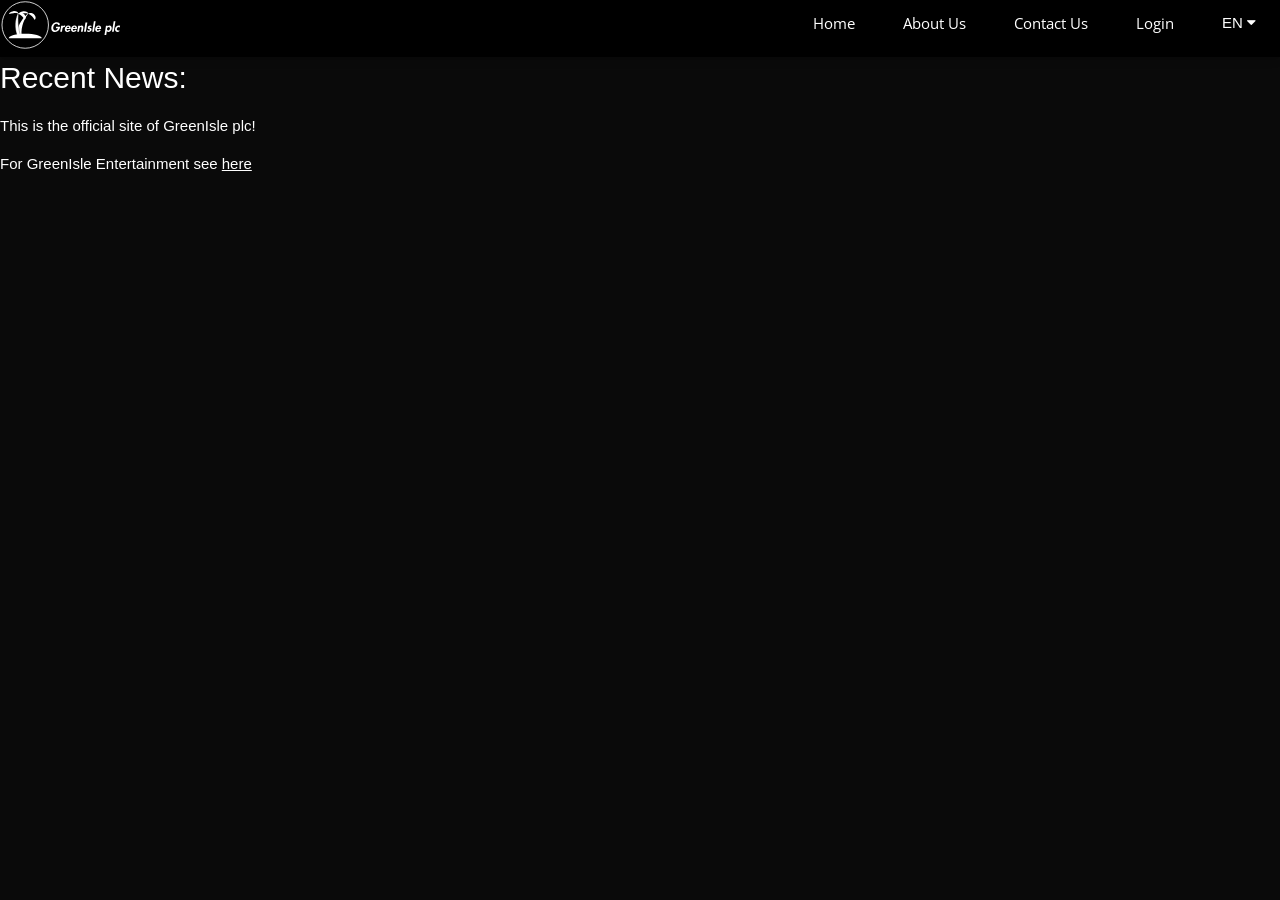
==== index.html @ fc121d37 "Update" ====
<!doctype html>
<html lang="en">
<head>
<meta charset="utf-8">
<meta name="viewport" content="width=device-width, initial-scale=1.0">
<meta name="author" content="Conal Walker">
<meta name="description" content="The Official Site of GreenIsle plc">
<meta name="keywords" content="GreenIsle, Conal Walker, Music, Entertainment, GreenIsle Entertainment">
<title>greenisle plc</title>
<link rel="stylesheet" href="gi.css">
<link rel="stylesheet" href="https://fonts.googleapis.com/css?family=Lato">
<link rel="stylesheet" href="https://cdnjs.cloudflare.com/ajax/libs/font-awesome/4.7.0/css/font-awesome.min.css">
<link rel="preconnect" href="https://fonts.gstatic.com">
<link href="https://fonts.googleapis.com/css2?family=Open+Sans:wght@600;700;800&family=PT+Sans:wght@700&display=swap" rel="stylesheet">
</head>
GreenIsle plc
<body style="background-color: #0A0A0A">
	<div class="gi-top">
  <div class="gi-bar gi-black gi-card">
	  <a href="https://greenisle.org/"><svg version="1.1" id="Layer_1" xmlns="http://www.w3.org/2000/svg" xmlns:xlink="http://www.w3.org/1999/xlink" x="0px" y="0px"
	 viewBox="0 0 455 185" style="width: auto;height: 50;enable-background:new 0 0 455 185;" xml:space="preserve">
<g>
	<rect width="455" height="185"/>
	<path style="fill:#FFFFFF;" d="M127.66,73.46c-2.07-4.64-5.15-9.12-9.19-13.12c-4.33-4.24-9.37-7.68-14.89-10.18
		c2.68-2.15,7.47-2.94,12.25-1.87c4.79,1.01,9.57,3.88,12.53,7.81C134.29,64.18,131.74,71.79,127.66,73.46z"/>
	<path style="fill:#FFFFFF;" d="M81.1,141.06c-2.1-1.18-4.3-2.37-6.59-3.55c-0.05-0.02,0.06,0.04,0,0c-2.32-1.33-4.74-2.67-7.26-4
		c-0.47-0.37-0.8-0.89-0.93-1.47c-2.73-14.23-0.59-28.98,6.5-43.84c6.1-12.6,15.78-25.28,29.12-37.78c1.28-1.19,3.18-0.69,2.24,0.6
		C93.95,65.11,86.91,79.59,83,93.98c-4.22,15.69-4.74,31.3-1.57,46.21C81.56,140.79,81.41,141.17,81.1,141.06z"/>
	<path style="fill:#FFFFFF;" d="M70.6,52.79c5.28-1.87,10.79-3.02,16.37-3.42c5.69-0.41,11.42-0.05,17.02,1.06
		c1.01-4.02-7.02-9.4-17.66-8.6C75.69,42.64,69,48.98,70.6,52.79z"/>
	<path style="fill:#FFFFFF;stroke:#000000;stroke-miterlimit:10;" d="M76.05,135.96c-1.79-0.22-3.57-0.44-5.33-0.66
		c-0.04,0,0.05,0.02,0,0l-5.4-1.14c-0.3-0.12-0.73-0.67-0.96-1.22c-5.76-14.52-8.35-29.51-7.67-44.63
		c0.64-12.85,3.66-25.8,9.19-38.62c0.53-1.22,2.86-1.8,2.73-0.66c-1.41,12.42-1.71,26.01-0.69,39.98
		c1.14,15.2,3.86,30.86,8.29,45.83C76.37,135.42,76.31,135.93,76.05,135.96z"/>
	<path style="fill:#FFFFFF;" d="M154.3,141.73h-122c0-9.27,27.31-16.78,61-16.78S154.3,132.46,154.3,141.73z"/>
	<path style="fill:#FFFFFF;" d="M33.82,52.13c5.28-1.87,10.79-3.02,16.37-3.42c5.69-0.41,11.42-0.05,17.02,1.06
		c1.01-4.02-7.02-9.4-17.66-8.6S32.21,48.32,33.82,52.13z"/>
	<path style="fill:#FFFFFF;" d="M90.87,72.81c-2.07-4.64-5.15-9.12-9.19-13.12C77.35,55.44,72.32,52,66.8,49.5
		c2.69-2.15,7.47-2.94,12.25-1.87c4.79,1.01,9.57,3.88,12.53,7.81C97.5,63.51,94.95,71.12,90.87,72.81z"/>
	<circle style="fill:none;stroke:#FFFFFF;stroke-width:3;stroke-miterlimit:10;" cx="93.3" cy="92.5" r="86"/>
	<g>
		<rect x="186.53" y="78.61" style="fill:none;" width="261.18" height="42.37"/>
		<path style="fill:#FFFFFF;" d="M222.6,99.17l-0.14,0.87c-1.56,9.8-7.96,18.49-18.72,18.49c-10.12,0-15.18-8.56-13.66-18.12
			c1.56-9.89,9.52-18.4,19.87-18.4c5.89,0,10.54,2.99,12.38,8.28l-6.49,3.22c-0.87-3.13-3.45-5.52-7.04-5.52
			c-6.53,0-10.81,6.67-11.73,12.42c-0.92,5.75,1.33,12.14,7.87,12.14c4.23,0,8.37-3.68,9.2-7.87h-7.36l0.87-5.52H222.6z"/>
		<path style="fill:#FFFFFF;" d="M232.49,97.37h0.09c1.61-1.98,3.68-3.08,6.07-3.08c0.92,0,1.84,0.23,2.58,0.55l-1.7,5.98
			c-0.69-0.55-1.56-0.83-2.53-0.83c-4.46,0-5.57,3.96-6.12,7.45l-1.61,10.17h-6.44l3.59-22.59h6.44L232.49,97.37z"/>
		<path style="fill:#FFFFFF;" d="M246.52,107.35c-0.41,2.85,0.14,6.07,3.5,6.07c2.12,0,3.68-1.29,4.83-3.08l5.8,0.97
			c-2.3,4.51-6.67,7.04-11.41,7.04c-6.99,0-10.44-4.97-9.38-11.82c1.1-6.85,5.57-12.24,12.88-12.24c7.41,0,9.84,5.47,8.79,12.28
			l-0.14,0.78H246.52z M255.95,103.35c0.05-2.3-1.06-4.55-3.54-4.55c-2.58,0-4.37,2.21-5.06,4.55H255.95z"/>
		<path style="fill:#FFFFFF;" d="M269.56,107.35c-0.41,2.85,0.14,6.07,3.5,6.07c2.12,0,3.68-1.29,4.83-3.08l5.8,0.97
			c-2.3,4.51-6.67,7.04-11.41,7.04c-6.99,0-10.44-4.97-9.38-11.82c1.1-6.85,5.57-12.24,12.88-12.24c7.41,0,9.85,5.47,8.79,12.28
			l-0.14,0.78H269.56z M278.99,103.35c0.05-2.3-1.06-4.55-3.54-4.55c-2.58,0-4.37,2.21-5.06,4.55H278.99z"/>
		<path style="fill:#FFFFFF;" d="M295.5,97.1h0.09c1.66-2.02,4-2.81,6.3-2.81c6.07,0,7.18,4.28,6.35,9.52l-2.21,13.8h-6.44
			l1.89-11.96c0.46-2.71,1.15-6.21-2.48-6.21c-3.82,0-4.55,4.28-5.01,6.99l-1.75,11.18h-6.44l3.59-22.59h6.44L295.5,97.1z"/>
		<path style="fill:#FFFFFF;" d="M317.58,117.61h-6.76l5.47-34.69h6.76L317.58,117.61z"/>
		<path style="fill:#FFFFFF;" d="M336.63,100.36c-0.78-0.87-1.84-1.56-3.13-1.56c-1.06,0-2.25,0.83-2.44,1.93
			c-0.28,1.66,2.02,2.12,4.14,3.13c2.21,1.01,4.23,2.58,3.63,6.49c-0.78,5.01-5.34,8-10.07,8c-3.04,0-5.75-1.38-7.36-3.77l3.59-3.82
			c1.01,1.38,2.48,2.62,4.37,2.62c1.43,0,2.71-0.97,2.94-2.44c0.32-1.98-1.89-2.44-3.96-3.4c-2.12-0.97-4.14-2.3-3.59-5.94
			c0.69-4.23,4.09-7.31,8.33-7.31c2.39,0,5.34,0.74,6.9,2.35L336.63,100.36z"/>
		<path style="fill:#FFFFFF;" d="M347.62,117.61h-6.44l6.17-39.01h6.44L347.62,117.61z"/>
		<path style="fill:#FFFFFF;" d="M358.98,107.35c-0.41,2.85,0.14,6.07,3.5,6.07c2.12,0,3.68-1.29,4.83-3.08l5.8,0.97
			c-2.3,4.51-6.67,7.04-11.41,7.04c-6.99,0-10.44-4.97-9.38-11.82c1.1-6.85,5.57-12.24,12.88-12.24c7.41,0,9.85,5.47,8.79,12.28
			l-0.14,0.78H358.98z M368.42,103.35c0.05-2.3-1.06-4.55-3.54-4.55c-2.58,0-4.37,2.21-5.06,4.55H368.42z"/>
		<path style="fill:#FFFFFF;" d="M398.22,97.1c1.75-1.75,4.28-2.81,6.67-2.81c6.4,0,9.39,5.98,8.42,11.92
			c-0.97,6.16-5.7,12.14-12.38,12.14c-2.3,0-4.55-1.01-5.57-2.85h-0.09l-2.21,14.17h-6.44l5.47-34.64h6.44L398.22,97.1z
			 M406.78,106.3c0.46-3.04-1.01-6.3-4.32-6.3c-3.31,0-5.89,3.27-6.35,6.3c-0.46,3.04,1.01,6.35,4.33,6.35
			S406.32,109.33,406.78,106.3z"/>
		<path style="fill:#FFFFFF;" d="M420.94,117.61h-6.44l6.17-39.01h6.44L420.94,117.61z"/>
		<path style="fill:#FFFFFF;" d="M443.35,101.93c-1.15-1.38-2.39-2.21-4.37-2.21c-3.63,0-6.26,3.4-6.81,6.72
			c-0.55,3.54,1.24,6.49,4.92,6.49c1.75,0,3.5-0.88,4.88-2.16l-1.01,6.21c-1.89,0.97-3.82,1.38-5.8,1.38
			c-6.67,0-10.54-5.47-9.48-11.96c1.06-6.72,6.81-12.1,13.62-12.1c1.79,0,3.63,0.46,5.01,1.43L443.35,101.93z"/>
	</g>
</g>
</svg> 
</a>
    <a class="gi-bar-item gi-button gi-padding-large gi-hide-medium gi-hide-large gi-right" href="javascript:void(0)" onclick="myFunction()" title="Toggle Navigation Menu"><i class="fa fa-bars"></i></a>
	<div class="gi-right">
    <a href="https://greenisle.org/" class="gi-bar-item gi-button gi-padding-large" style="font-family: 'Open Sans', sans-serif;">Home</a>
    <a href="about" class="gi-bar-item gi-button gi-padding-large gi-hide-small" style="font-family: 'Open Sans', sans-serif;">About Us</a>
    <a href="contact" class="gi-bar-item gi-button gi-padding-large gi-hide-small" style="font-family: 'Open Sans', sans-serif;">Contact Us</a>
    <a href="login" class="gi-bar-item gi-button gi-padding-large gi-hide-small" style="font-family: 'Open Sans', sans-serif;">Login</a>
    <div class="gi-dropdown-hover gi-hide-small">
      <button class="gi-padding-large gi-button" title="More">EN <i class="fa fa-caret-down"></i></button>     
      <div class="gi-dropdown-content gi-bar-block gi-card-4">
        <a href="/DE/home.html" class="gi-bar-item gi-button">DE</a>
        <a href="/NO/Home.html" class="gi-bar-item gi-button">NO</a>
        <a href="/ZH/Home.html" class="gi-bar-item gi-button">中文</a>
		<a href="/FR/Home.html" class="gi-bar-item gi-button">FR</a>
		<a href="/RU/Home.html" class="gi-bar-item gi-button">RU</a>
		<a href="/AR/Home.html" class="gi-bar-item gi-button">AR</a>
      </div>
    </div>
	 </div>
	</div>
</div>
<div id="navDemo" class="gi-bar-block gi-black gi-hide gi-hide-large gi-hide-medium gi-top" style="margin-top:46px">
	<a href="https://greenisle.org/"><svg version="1.1" id="Layer_2" xmlns="http://www.w3.org/2000/svg" xmlns:xlink="http://www.w3.org/1999/xlink" x="0px" y="0px"
	 viewBox="0 0 455 185" style="width: auto;height: 50;enable-background:new 0 0 455 185;" xml:space="preserve">
<g>
	<rect width="455" height="185"/>
	<path style="fill:#FFFFFF;" d="M127.66,73.46c-2.07-4.64-5.15-9.12-9.19-13.12c-4.33-4.24-9.37-7.68-14.89-10.18
		c2.68-2.15,7.47-2.94,12.25-1.87c4.79,1.01,9.57,3.88,12.53,7.81C134.29,64.18,131.74,71.79,127.66,73.46z"/>
	<path style="fill:#FFFFFF;" d="M81.1,141.06c-2.1-1.18-4.3-2.37-6.59-3.55c-0.05-0.02,0.06,0.04,0,0c-2.32-1.33-4.74-2.67-7.26-4
		c-0.47-0.37-0.8-0.89-0.93-1.47c-2.73-14.23-0.59-28.98,6.5-43.84c6.1-12.6,15.78-25.28,29.12-37.78c1.28-1.19,3.18-0.69,2.24,0.6
		C93.95,65.11,86.91,79.59,83,93.98c-4.22,15.69-4.74,31.3-1.57,46.21C81.56,140.79,81.41,141.17,81.1,141.06z"/>
	<path style="fill:#FFFFFF;" d="M70.6,52.79c5.28-1.87,10.79-3.02,16.37-3.42c5.69-0.41,11.42-0.05,17.02,1.06
		c1.01-4.02-7.02-9.4-17.66-8.6C75.69,42.64,69,48.98,70.6,52.79z"/>
	<path style="fill:#FFFFFF;stroke:#000000;stroke-miterlimit:10;" d="M76.05,135.96c-1.79-0.22-3.57-0.44-5.33-0.66
		c-0.04,0,0.05,0.02,0,0l-5.4-1.14c-0.3-0.12-0.73-0.67-0.96-1.22c-5.76-14.52-8.35-29.51-7.67-44.63
		c0.64-12.85,3.66-25.8,9.19-38.62c0.53-1.22,2.86-1.8,2.73-0.66c-1.41,12.42-1.71,26.01-0.69,39.98
		c1.14,15.2,3.86,30.86,8.29,45.83C76.37,135.42,76.31,135.93,76.05,135.96z"/>
	<path style="fill:#FFFFFF;" d="M154.3,141.73h-122c0-9.27,27.31-16.78,61-16.78S154.3,132.46,154.3,141.73z"/>
	<path style="fill:#FFFFFF;" d="M33.82,52.13c5.28-1.87,10.79-3.02,16.37-3.42c5.69-0.41,11.42-0.05,17.02,1.06
		c1.01-4.02-7.02-9.4-17.66-8.6S32.21,48.32,33.82,52.13z"/>
	<path style="fill:#FFFFFF;" d="M90.87,72.81c-2.07-4.64-5.15-9.12-9.19-13.12C77.35,55.44,72.32,52,66.8,49.5
		c2.69-2.15,7.47-2.94,12.25-1.87c4.79,1.01,9.57,3.88,12.53,7.81C97.5,63.51,94.95,71.12,90.87,72.81z"/>
	<circle style="fill:none;stroke:#FFFFFF;stroke-width:3;stroke-miterlimit:10;" cx="93.3" cy="92.5" r="86"/>
	<g>
		<rect x="186.53" y="78.61" style="fill:none;" width="261.18" height="42.37"/>
		<path style="fill:#FFFFFF;" d="M222.6,99.17l-0.14,0.87c-1.56,9.8-7.96,18.49-18.72,18.49c-10.12,0-15.18-8.56-13.66-18.12
			c1.56-9.89,9.52-18.4,19.87-18.4c5.89,0,10.54,2.99,12.38,8.28l-6.49,3.22c-0.87-3.13-3.45-5.52-7.04-5.52
			c-6.53,0-10.81,6.67-11.73,12.42c-0.92,5.75,1.33,12.14,7.87,12.14c4.23,0,8.37-3.68,9.2-7.87h-7.36l0.87-5.52H222.6z"/>
		<path style="fill:#FFFFFF;" d="M232.49,97.37h0.09c1.61-1.98,3.68-3.08,6.07-3.08c0.92,0,1.84,0.23,2.58,0.55l-1.7,5.98
			c-0.69-0.55-1.56-0.83-2.53-0.83c-4.46,0-5.57,3.96-6.12,7.45l-1.61,10.17h-6.44l3.59-22.59h6.44L232.49,97.37z"/>
		<path style="fill:#FFFFFF;" d="M246.52,107.35c-0.41,2.85,0.14,6.07,3.5,6.07c2.12,0,3.68-1.29,4.83-3.08l5.8,0.97
			c-2.3,4.51-6.67,7.04-11.41,7.04c-6.99,0-10.44-4.97-9.38-11.82c1.1-6.85,5.57-12.24,12.88-12.24c7.41,0,9.84,5.47,8.79,12.28
			l-0.14,0.78H246.52z M255.95,103.35c0.05-2.3-1.06-4.55-3.54-4.55c-2.58,0-4.37,2.21-5.06,4.55H255.95z"/>
		<path style="fill:#FFFFFF;" d="M269.56,107.35c-0.41,2.85,0.14,6.07,3.5,6.07c2.12,0,3.68-1.29,4.83-3.08l5.8,0.97
			c-2.3,4.51-6.67,7.04-11.41,7.04c-6.99,0-10.44-4.97-9.38-11.82c1.1-6.85,5.57-12.24,12.88-12.24c7.41,0,9.85,5.47,8.79,12.28
			l-0.14,0.78H269.56z M278.99,103.35c0.05-2.3-1.06-4.55-3.54-4.55c-2.58,0-4.37,2.21-5.06,4.55H278.99z"/>
		<path style="fill:#FFFFFF;" d="M295.5,97.1h0.09c1.66-2.02,4-2.81,6.3-2.81c6.07,0,7.18,4.28,6.35,9.52l-2.21,13.8h-6.44
			l1.89-11.96c0.46-2.71,1.15-6.21-2.48-6.21c-3.82,0-4.55,4.28-5.01,6.99l-1.75,11.18h-6.44l3.59-22.59h6.44L295.5,97.1z"/>
		<path style="fill:#FFFFFF;" d="M317.58,117.61h-6.76l5.47-34.69h6.76L317.58,117.61z"/>
		<path style="fill:#FFFFFF;" d="M336.63,100.36c-0.78-0.87-1.84-1.56-3.13-1.56c-1.06,0-2.25,0.83-2.44,1.93
			c-0.28,1.66,2.02,2.12,4.14,3.13c2.21,1.01,4.23,2.58,3.63,6.49c-0.78,5.01-5.34,8-10.07,8c-3.04,0-5.75-1.38-7.36-3.77l3.59-3.82
			c1.01,1.38,2.48,2.62,4.37,2.62c1.43,0,2.71-0.97,2.94-2.44c0.32-1.98-1.89-2.44-3.96-3.4c-2.12-0.97-4.14-2.3-3.59-5.94
			c0.69-4.23,4.09-7.31,8.33-7.31c2.39,0,5.34,0.74,6.9,2.35L336.63,100.36z"/>
		<path style="fill:#FFFFFF;" d="M347.62,117.61h-6.44l6.17-39.01h6.44L347.62,117.61z"/>
		<path style="fill:#FFFFFF;" d="M358.98,107.35c-0.41,2.85,0.14,6.07,3.5,6.07c2.12,0,3.68-1.29,4.83-3.08l5.8,0.97
			c-2.3,4.51-6.67,7.04-11.41,7.04c-6.99,0-10.44-4.97-9.38-11.82c1.1-6.85,5.57-12.24,12.88-12.24c7.41,0,9.85,5.47,8.79,12.28
			l-0.14,0.78H358.98z M368.42,103.35c0.05-2.3-1.06-4.55-3.54-4.55c-2.58,0-4.37,2.21-5.06,4.55H368.42z"/>
		<path style="fill:#FFFFFF;" d="M398.22,97.1c1.75-1.75,4.28-2.81,6.67-2.81c6.4,0,9.39,5.98,8.42,11.92
			c-0.97,6.16-5.7,12.14-12.38,12.14c-2.3,0-4.55-1.01-5.57-2.85h-0.09l-2.21,14.17h-6.44l5.47-34.64h6.44L398.22,97.1z
			 M406.78,106.3c0.46-3.04-1.01-6.3-4.32-6.3c-3.31,0-5.89,3.27-6.35,6.3c-0.46,3.04,1.01,6.35,4.33,6.35
			S406.32,109.33,406.78,106.3z"/>
		<path style="fill:#FFFFFF;" d="M420.94,117.61h-6.44l6.17-39.01h6.44L420.94,117.61z"/>
		<path style="fill:#FFFFFF;" d="M443.35,101.93c-1.15-1.38-2.39-2.21-4.37-2.21c-3.63,0-6.26,3.4-6.81,6.72
			c-0.55,3.54,1.24,6.49,4.92,6.49c1.75,0,3.5-0.88,4.88-2.16l-1.01,6.21c-1.89,0.97-3.82,1.38-5.8,1.38
			c-6.67,0-10.54-5.47-9.48-11.96c1.06-6.72,6.81-12.1,13.62-12.1c1.79,0,3.63,0.46,5.01,1.43L443.35,101.93z"/>
	</g>
</g>
</svg> 
</a>
  <a href="about" class="gi-bar-item gi-button gi-padding-large" onclick="myFunction()" style="font-family: 'Open Sans', sans-serif;">About Us</a>
  <a href="contact" class="gi-bar-item gi-button gi-padding-large" onclick="myFunction()" style="font-family: 'Open Sans', sans-serif;">Contact Us</a>
  <a href="login" class="gi-bar-item gi-button gi-padding-large" onclick="myFunction()" style="font-family: 'Open Sans', sans-serif;">Login</a>
</div>
	<br>
	<br>
	<h2 style="color: white">Recent News:</h2>
<p style="color: white">This is the official site of GreenIsle plc!</p>
    <p style="color: white">For GreenIsle Entertainment see <a href="https://greenisleentertainment.com/">here</a></p>
</body>
</html>
---- gi.css ----
html{box-sizing:border-box}*,*:before,*:after{box-sizing:inherit}
html{-ms-text-size-adjust:100%;-webkit-text-size-adjust:100%}body{margin:0}
article,aside,details,figcaption,figure,footer,header,main,menu,nav,section{display:block}summary{display:list-item}
audio,canvas,progress,video{display:inline-block}progress{vertical-align:baseline}
audio:not([controls]){display:none;height:0}[hidden],template{display:none}
a{background-color:transparent}a:active,a:hover{outline-width:0}
abbr[title]{border-bottom:none;text-decoration:underline;text-decoration:underline dotted}
b,strong{font-weight:bolder}dfn{font-style:italic}mark{background:#ff0;color:#000}
small{font-size:80%}sub,sup{font-size:75%;line-height:0;position:relative;vertical-align:baseline}
sub{bottom:-0.25em}sup{top:-0.5em}figure{margin:1em 40px}img{border-style:none}
code,kbd,pre,samp{font-family:monospace,monospace;font-size:1em}hr{box-sizing:content-box;height:0;overflow:visible}
button,input,select,textarea,optgroup{font:inherit;margin:0}optgroup{font-weight:bold}
button,input{overflow:visible}button,select{text-transform:none}
button,[type=button],[type=reset],[type=submit]{-webkit-appearance:button}
button::-moz-focus-inner,[type=button]::-moz-focus-inner,[type=reset]::-moz-focus-inner,[type=submit]::-moz-focus-inner{border-style:none;padding:0}
button:-moz-focusring,[type=button]:-moz-focusring,[type=reset]:-moz-focusring,[type=submit]:-moz-focusring{outline:1px dotted ButtonText}
fieldset{border:1px solid #c0c0c0;margin:0 2px;padding:.35em .625em .75em}
legend{color:inherit;display:table;max-width:100%;padding:0;white-space:normal}textarea{overflow:auto}
[type=checkbox],[type=radio]{padding:0}
[type=number]::-webkit-inner-spin-button,[type=number]::-webkit-outer-spin-button{height:auto}
[type=search]{-webkit-appearance:textfield;outline-offset:-2px}
[type=search]::-webkit-search-decoration{-webkit-appearance:none}
::-webkit-file-upload-button{-webkit-appearance:button;font:inherit}
html,body{font-family:Verdana,sans-serif;font-size:15px;line-height:1.5}html{overflow-x:hidden}
h1{font-size:36px}h2{font-size:30px}h3{font-size:24px}h4{font-size:20px}h5{font-size:18px}h6{font-size:16px}
.gi-serif{font-family:serif}.gi-sans-serif{font-family:sans-serif}.gi-cursive{font-family:cursive}.gi-monospace{font-family:monospace}
h1,h2,h3,h4,h5,h6{font-family:"Segoe UI",Arial,sans-serif;font-weight:400;margin:10px 0}.gi-wide{letter-spacing:4px}
hr{border:0;border-top:1px solid #eee;margin:20px 0}
.gi-image{max-width:100%;height:auto}img{vertical-align:middle}a{color:inherit}
.gi-table,.gi-table-all{border-collapse:collapse;border-spacing:0;width:100%;display:table}.gi-table-all{border:1px solid #ccc}
.gi-bordered tr,.gi-table-all tr{border-bottom:1px solid #ddd}.gi-striped tbody tr:nth-child(even){background-color:#f1f1f1}
.gi-table-all tr:nth-child(odd){background-color:#fff}.gi-table-all tr:nth-child(even){background-color:#f1f1f1}
.gi-hoverable tbody tr:hover,.gi-ul.gi-hoverable li:hover{background-color:#ccc}.gi-centered tr th,.gi-centered tr td{text-align:center}
.gi-table td,.gi-table th,.gi-table-all td,.gi-table-all th{padding:8px 8px;display:table-cell;text-align:left;vertical-align:top}
.gi-table th:first-child,.gi-table td:first-child,.gi-table-all th:first-child,.gi-table-all td:first-child{padding-left:16px}
.gi-btn,.gi-button{border:none;display:inline-block;padding:8px 16px;vertical-align:middle;overflow:hidden;text-decoration:none;color:inherit;background-color:inherit;text-align:center;cursor:pointer;white-space:nowrap}
.gi-btn:hover{box-shadow:0 8px 16px 0 rgba(0,0,0,0.2),0 6px 20px 0 rgba(0,0,0,0.19)}
.gi-btn,.gi-button{-webkit-touch-callout:none;-webkit-user-select:none;-khtml-user-select:none;-moz-user-select:none;-ms-user-select:none;user-select:none}   
.gi-disabled,.gi-btn:disabled,.gi-button:disabled{cursor:not-allowed;opacity:0.3}.gi-disabled *,:disabled *{
    pointer-events: none;
    padding-right: 5px;
    padding-bottom: 5px;
    padding-left: 5px;
    padding-top: 5px;
}
.gi-btn.gi-disabled:hover,.gi-btn:disabled:hover{box-shadow:none}
.gi-badge,.gi-tag{background-color:#000;color:#fff;display:inline-block;padding-left:8px;padding-right:8px;text-align:center}.gi-badge{border-radius:50%}
.gi-ul{list-style-type:none;padding:0;margin:0}.gi-ul li{padding:8px 16px;border-bottom:1px solid #ddd}.gi-ul li:last-child{border-bottom:none}
.gi-tooltip,.gi-display-container{position:relative}.gi-tooltip .gi-text{display:none}.gi-tooltip:hover .gi-text{display:inline-block}
.gi-ripple:active{opacity:0.5}.gi-ripple{transition:opacity 0s}
.gi-input{padding:8px;display:block;border:none;border-bottom:1px solid #ccc;width:100%}
.gi-select{padding:9px 0;width:100%;border:none;border-bottom:1px solid #ccc}
.gi-dropdown-click,.gi-dropdown-hover{position:relative;display:inline-block;cursor:pointer}
.gi-dropdown-hover:hover .gi-dropdown-content{display:block}
.gi-dropdown-hover:first-child,.gi-dropdown-click:hover{background-color:#ccc;color:#000}
.gi-dropdown-hover:hover > .gi-button:first-child,.gi-dropdown-click:hover > .gi-button:first-child{background-color:#ccc;color:#000}
.gi-dropdown-content{cursor:auto;color:#000;background-color:#fff;display:none;position:absolute;min-width:160px;margin:0;padding:0;z-index:1}
.gi-check,.gi-radio{width:24px;height:24px;position:relative;top:6px}
.gi-sidebar{height:100%;width:200px;background-color:#fff;position:fixed!important;z-index:1;overflow:auto}
.gi-bar-block .gi-dropdown-hover,.gi-bar-block .gi-dropdown-click{width:100%}
.gi-bar-block .gi-dropdown-hover .gi-dropdown-content,.gi-bar-block .gi-dropdown-click .gi-dropdown-content{min-width:100%}
.gi-bar-block .gi-dropdown-hover .gi-button,.gi-bar-block .gi-dropdown-click .gi-button{width:100%;text-align:left;padding:8px 16px}
.gi-main,#main{transition:margin-left .4s}
.gi-modal{z-index:3;display:none;padding-top:100px;position:fixed;left:0;top:0;width:100%;height:100%;overflow:auto;background-color:rgb(0,0,0);background-color:rgba(0,0,0,0.4)}
.gi-modal-content{margin:auto;background-color:#fff;position:relative;padding:0;outline:0;width:600px}
.gi-bar{width:100%;overflow:hidden}.gi-center .gi-bar{display:inline-block;width:auto}
.gi-bar .gi-bar-item{padding:8px 16px;float:left;width:auto;border:none;display:block;outline:0}
.gi-bar .gi-dropdown-hover,.gi-bar .gi-dropdown-click{position:static;float:left}
.gi-bar .gi-button{white-space:normal}
.gi-bar-block .gi-bar-item{width:100%;display:block;padding:8px 16px;text-align:left;border:none;white-space:normal;float:none;outline:0}
.gi-bar-block.gi-center .gi-bar-item{text-align:center}.gi-block{display:block;width:100%}
.gi-responsive{display:block;overflow-x:auto}
.gi-container:after,.gi-container:before,.gi-panel:after,.gi-panel:before,.gi-row:after,.gi-row:before,.gi-row-padding:after,.gi-row-padding:before,
.gi-cell-row:before,.gi-cell-row:after,.gi-clear:after,.gi-clear:before,.gi-bar:before,.gi-bar:after{content:"";display:table;clear:both}
.gi-col,.gi-half,.gi-third,.gi-twothird,.gi-threequarter,.gi-quarter{float:left;width:100%}
.gi-col.s1{width:8.33333%}.gi-col.s2{width:16.66666%}.gi-col.s3{width:24.99999%}.gi-col.s4{width:33.33333%}
.gi-col.s5{width:41.66666%}.gi-col.s6{width:49.99999%}.gi-col.s7{width:58.33333%}.gi-col.s8{width:66.66666%}
.gi-col.s9{width:74.99999%}.gi-col.s10{width:83.33333%}.gi-col.s11{width:91.66666%}.gi-col.s12{width:99.99999%}
@media (min-width:601px){.gi-col.m1{width:8.33333%}.gi-col.m2{width:16.66666%}.gi-col.m3,.gi-quarter{width:24.99999%}.gi-col.m4,.gi-third{width:33.33333%}
.gi-col.m5{width:41.66666%}.gi-col.m6,.gi-half{width:49.99999%}.gi-col.m7{width:58.33333%}.gi-col.m8,.gi-twothird{width:66.66666%}
.gi-col.m9,.gi-threequarter{width:74.99999%}.gi-col.m10{width:83.33333%}.gi-col.m11{width:91.66666%}.gi-col.m12{width:99.99999%}}
@media (min-width:993px){.gi-col.l1{width:8.33333%}.gi-col.l2{width:16.66666%}.gi-col.l3{width:24.99999%}.gi-col.l4{width:33.33333%}
.gi-col.l5{width:41.66666%}.gi-col.l6{width:49.99999%}.gi-col.l7{width:58.33333%}.gi-col.l8{width:66.66666%}
.gi-col.l9{width:74.99999%}.gi-col.l10{width:83.33333%}.gi-col.l11{width:91.66666%}.gi-col.l12{width:99.99999%}}
.gi-rest{overflow:hidden}.gi-stretch{margin-left:-16px;margin-right:-16px}
.gi-content,.gi-auto{margin-left:auto;margin-right:auto}.gi-content{max-width:980px}.gi-auto{max-width:1140px}
.gi-cell-row{display:table;width:100%}.gi-cell{display:table-cell}
.gi-cell-top{vertical-align:top}.gi-cell-middle{vertical-align:middle}.gi-cell-bottom{vertical-align:bottom}
.gi-hide{display:none!important}.gi-show-block,.gi-show{display:block!important}.gi-show-inline-block{display:inline-block!important}
@media (max-width:1205px){.gi-auto{max-width:95%}}
@media (max-width:600px){.gi-modal-content{margin:0 10px;width:auto!important}.gi-modal{padding-top:30px}
.gi-dropdown-hover.gi-mobile .gi-dropdown-content,.gi-dropdown-click.gi-mobile .gi-dropdown-content{position:relative}	
.gi-hide-small{display:none!important}.gi-mobile{display:block;width:100%!important}.gi-bar-item.gi-mobile,.gi-dropdown-hover.gi-mobile,.gi-dropdown-click.gi-mobile{text-align:center}
.gi-dropdown-hover.gi-mobile,.gi-dropdown-hover.gi-mobile .gi-btn,.gi-dropdown-hover.gi-mobile .gi-button,.gi-dropdown-click.gi-mobile,.gi-dropdown-click.gi-mobile .gi-btn,.gi-dropdown-click.gi-mobile .gi-button{width:100%}}
@media (max-width:768px){.gi-modal-content{width:500px}.gi-modal{padding-top:50px}}
@media (min-width:993px){.gi-modal-content{width:900px}.gi-hide-large{display:none!important}.gi-sidebar.gi-collapse{display:block!important}}
@media (max-width:992px) and (min-width:601px){.gi-hide-medium{display:none!important}}
@media (max-width:992px){.gi-sidebar.gi-collapse{display:none}.gi-main{margin-left:0!important;margin-right:0!important}.gi-auto{max-width:100%}}
.gi-top,.gi-bottom{position:fixed;width:100%;z-index:1}.gi-top{top:0}.gi-bottom{bottom:0}
.gi-overlay{position:fixed;display:none;width:100%;height:100%;top:0;left:0;right:0;bottom:0;background-color:rgba(0,0,0,0.5);z-index:2}
.gi-display-topleft{position:absolute;left:0;top:0}.gi-display-topright{position:absolute;right:0;top:0}
.gi-display-bottomleft{position:absolute;left:0;bottom:0}.gi-display-bottomright{position:absolute;right:0;bottom:0}
.gi-display-middle{position:absolute;top:50%;left:50%;transform:translate(-50%,-50%);-ms-transform:translate(-50%,-50%)}
.gi-display-left{position:absolute;top:50%;left:0%;transform:translate(0%,-50%);-ms-transform:translate(-0%,-50%)}
.gi-display-right{position:absolute;top:50%;right:0%;transform:translate(0%,-50%);-ms-transform:translate(0%,-50%)}
.gi-display-topmiddle{position:absolute;left:50%;top:0;transform:translate(-50%,0%);-ms-transform:translate(-50%,0%)}
.gi-display-bottommiddle{position:absolute;left:50%;bottom:0;transform:translate(-50%,0%);-ms-transform:translate(-50%,0%)}
.gi-display-container:hover .gi-display-hover{display:block}.gi-display-container:hover span.gi-display-hover{display:inline-block}.gi-display-hover{display:none}
.gi-display-position{position:absolute}
.gi-circle{border-radius:50%}
.gi-round-small{border-radius:2px}.gi-round,.gi-round-medium{border-radius:4px}.gi-round-large{border-radius:8px}.gi-round-xlarge{border-radius:16px}.gi-round-xxlarge{border-radius:32px}
.gi-row-padding,.gi-row-padding>.gi-half,.gi-row-padding>.gi-third,.gi-row-padding>.gi-twothird,.gi-row-padding>.gi-threequarter,.gi-row-padding>.gi-quarter,.gi-row-padding>.gi-col{padding:0 8px}
.gi-container,.gi-panel{padding:0.01em 16px}.gi-panel{margin-top:16px;margin-bottom:16px}
.gi-code,.gi-codespan{font-family:Consolas,"courier new";font-size:16px}
.gi-code{width:auto;background-color:#fff;padding:8px 12px;border-left:4px solid #4CAF50;word-wrap:break-word}
.gi-codespan{color:crimson;background-color:#f1f1f1;padding-left:4px;padding-right:4px;font-size:110%}
.gi-card,.gi-card-2{box-shadow:0 2px 5px 0 rgba(0,0,0,0.16),0 2px 10px 0 rgba(0,0,0,0.12)}
.gi-card-4,.gi-hover-shadow:hover{box-shadow:0 4px 10px 0 rgba(0,0,0,0.2),0 4px 20px 0 rgba(0,0,0,0.19)}
.gi-spin{animation:gi-spin 2s infinite linear}@keyframes gi-spin{0%{transform:rotate(0deg)}100%{transform:rotate(359deg)}}
.gi-animate-fading{animation:fading 10s infinite}@keyframes fading{0%{opacity:0}50%{opacity:1}100%{opacity:0}}
.gi-animate-opacity{animation:opac 0.8s}@keyframes opac{from{opacity:0} to{opacity:1}}
.gi-animate-top{position:relative;animation:animatetop 0.4s}@keyframes animatetop{from{top:-300px;opacity:0} to{top:0;opacity:1}}
.gi-animate-left{position:relative;animation:animateleft 0.4s}@keyframes animateleft{from{left:-300px;opacity:0} to{left:0;opacity:1}}
.gi-animate-right{position:relative;animation:animateright 0.4s}@keyframes animateright{from{right:-300px;opacity:0} to{right:0;opacity:1}}
.gi-animate-bottom{position:relative;animation:animatebottom 0.4s}@keyframes animatebottom{from{bottom:-300px;opacity:0} to{bottom:0;opacity:1}}
.gi-animate-zoom {animation:animatezoom 0.6s}@keyframes animatezoom{from{transform:scale(0)} to{transform:scale(1)}}
.gi-animate-input{transition:width 0.4s ease-in-out}.gi-animate-input:focus{width:100%!important}
.gi-opacity,.gi-hover-opacity:hover{opacity:0.60}.gi-opacity-off,.gi-hover-opacity-off:hover{opacity:1}
.gi-opacity-max{opacity:0.25}.gi-opacity-min{opacity:0.75}
.gi-greyscale-max,.gi-grayscale-max,.gi-hover-greyscale:hover,.gi-hover-grayscale:hover{filter:grayscale(100%)}
.gi-greyscale,.gi-grayscale{filter:grayscale(75%)}.gi-greyscale-min,.gi-grayscale-min{filter:grayscale(50%)}
.gi-sepia{filter:sepia(75%)}.gi-sepia-max,.gi-hover-sepia:hover{filter:sepia(100%)}.gi-sepia-min{filter:sepia(50%)}
.gi-tiny{font-size:10px!important}.gi-small{font-size:12px!important}.gi-medium{font-size:15px!important}.gi-large{font-size:18px!important}
.gi-xlarge{font-size:24px!important}.gi-xxlarge{font-size:36px!important}.gi-xxxlarge{font-size:48px!important}.gi-jumbo{font-size:64px!important}
.gi-left-align{text-align:left!important}.gi-right-align{text-align:right!important}.gi-justify{text-align:justify!important}.gi-center{text-align:center!important}
.gi-border-0{border:0!important}.gi-border{border:1px solid #ccc!important}
.gi-border-top{border-top:1px solid #ccc!important}.gi-border-bottom{border-bottom:1px solid #ccc!important}
.gi-border-left{border-left:1px solid #ccc!important}.gi-border-right{border-right:1px solid #ccc!important}
.gi-topbar{border-top:6px solid #ccc!important}.gi-bottombar{border-bottom:6px solid #ccc!important}
.gi-leftbar{border-left:6px solid #ccc!important}.gi-rightbar{border-right:6px solid #ccc!important}
.gi-section,.gi-code{margin-top:16px!important;margin-bottom:16px!important}
.gi-margin{margin:16px!important}.gi-margin-top{margin-top:16px!important}.gi-margin-bottom{margin-bottom:16px!important}
.gi-margin-left{margin-left:16px!important}.gi-margin-right{margin-right:16px!important}
.gi-padding-small{padding:4px 8px!important}.gi-padding{padding:8px 16px!important}.gi-padding-large{padding:12px 24px!important}
.gi-padding-16{padding-top:16px!important;padding-bottom:16px!important}.gi-padding-24{padding-top:24px!important;padding-bottom:24px!important}
.gi-padding-32{padding-top:32px!important;padding-bottom:32px!important}.gi-padding-48{padding-top:48px!important;padding-bottom:48px!important}
.gi-padding-64{padding-top:64px!important;padding-bottom:64px!important}
.gi-padding-top-64{padding-top:64px!important}.gi-padding-top-48{padding-top:48px!important}
.gi-padding-top-32{padding-top:32px!important}.gi-padding-top-24{padding-top:24px!important}
.gi-left{float:left!important}.gi-right{float:right!important}
.gi-button:hover{color:#000!important;background-color:#ccc!important}
.gi-transparent,.gi-hover-none:hover{background-color:transparent!important}
.gi-hover-none:hover{box-shadow:none!important}
/* Colors */
.gi-amber,.gi-hover-amber:hover{color:#000!important;background-color:#ffc107!important}
.gi-aqua,.gi-hover-aqua:hover{color:#000!important;background-color:#00ffff!important}
.gi-blue,.gi-hover-blue:hover{color:#fff!important;background-color:#2196F3!important}
.gi-light-blue,.gi-hover-light-blue:hover{color:#000!important;background-color:#87CEEB!important}
.gi-brown,.gi-hover-brown:hover{color:#fff!important;background-color:#795548!important}
.gi-cyan,.gi-hover-cyan:hover{color:#000!important;background-color:#00bcd4!important}
.gi-blue-grey,.gi-hover-blue-grey:hover,.gi-blue-gray,.gi-hover-blue-gray:hover{color:#fff!important;background-color:#607d8b!important}
.gi-green,.gi-hover-green:hover{color:#fff!important;background-color:#4CAF50!important}
.gi-light-green,.gi-hover-light-green:hover{color:#000!important;background-color:#8bc34a!important}
.gi-indigo,.gi-hover-indigo:hover{color:#fff!important;background-color:#3f51b5!important}
.gi-khaki,.gi-hover-khaki:hover{color:#000!important;background-color:#f0e68c!important}
.gi-lime,.gi-hover-lime:hover{color:#000!important;background-color:#cddc39!important}
.gi-orange,.gi-hover-orange:hover{color:#000!important;background-color:#ff9800!important}
.gi-deep-orange,.gi-hover-deep-orange:hover{color:#fff!important;background-color:#ff5722!important}
.gi-pink,.gi-hover-pink:hover{color:#fff!important;background-color:#e91e63!important}
.gi-purple,.gi-hover-purple:hover{color:#fff!important;background-color:#9c27b0!important}
.gi-deep-purple,.gi-hover-deep-purple:hover{color:#fff!important;background-color:#673ab7!important}
.gi-red,.gi-hover-red:hover{color:#fff!important;background-color:#f44336!important}
.gi-sand,.gi-hover-sand:hover{color:#000!important;background-color:#fdf5e6!important}
.gi-teal,.gi-hover-teal:hover{color:#fff!important;background-color:#009688!important}
.gi-yellow,.gi-hover-yellow:hover{color:#000!important;background-color:#ffeb3b!important}
.gi-white,.gi-hover-white:hover{color:#000!important;background-color:#fff!important}
.gi-black,.gi-hover-black:hover{color:#fff!important;background-color:#000!important}
.gi-grey,.gi-hover-grey:hover,.gi-gray,.gi-hover-gray:hover{color:#000!important;background-color:#9e9e9e!important}
.gi-light-grey,.gi-hover-light-grey:hover,.gi-light-gray,.gi-hover-light-gray:hover{color:#000!important;background-color:#f1f1f1!important}
.gi-dark-grey,.gi-hover-dark-grey:hover,.gi-dark-gray,.gi-hover-dark-gray:hover{color:#fff!important;background-color:#616161!important}
.gi-pale-red,.gi-hover-pale-red:hover{color:#000!important;background-color:#ffdddd!important}
.gi-pale-green,.gi-hover-pale-green:hover{color:#000!important;background-color:#ddffdd!important}
.gi-pale-yellow,.gi-hover-pale-yellow:hover{color:#000!important;background-color:#ffffcc!important}
.gi-pale-blue,.gi-hover-pale-blue:hover{color:#000!important;background-color:#ddffff!important}
.gi-text-amber,.gi-hover-text-amber:hover{color:#ffc107!important}
.gi-text-aqua,.gi-hover-text-aqua:hover{color:#00ffff!important}
.gi-text-blue,.gi-hover-text-blue:hover{color:#2196F3!important}
.gi-text-light-blue,.gi-hover-text-light-blue:hover{color:#87CEEB!important}
.gi-text-brown,.gi-hover-text-brown:hover{color:#795548!important}
.gi-text-cyan,.gi-hover-text-cyan:hover{color:#00bcd4!important}
.gi-text-blue-grey,.gi-hover-text-blue-grey:hover,.gi-text-blue-gray,.gi-hover-text-blue-gray:hover{color:#607d8b!important}
.gi-text-green,.gi-hover-text-green:hover{color:#4CAF50!important}
.gi-text-light-green,.gi-hover-text-light-green:hover{color:#8bc34a!important}
.gi-text-indigo,.gi-hover-text-indigo:hover{color:#3f51b5!important}
.gi-text-khaki,.gi-hover-text-khaki:hover{color:#b4aa50!important}
.gi-text-lime,.gi-hover-text-lime:hover{color:#cddc39!important}
.gi-text-orange,.gi-hover-text-orange:hover{color:#ff9800!important}
.gi-text-deep-orange,.gi-hover-text-deep-orange:hover{color:#ff5722!important}
.gi-text-pink,.gi-hover-text-pink:hover{color:#e91e63!important}
.gi-text-purple,.gi-hover-text-purple:hover{color:#9c27b0!important}
.gi-text-deep-purple,.gi-hover-text-deep-purple:hover{color:#673ab7!important}
.gi-text-red,.gi-hover-text-red:hover{color:#f44336!important}
.gi-text-sand,.gi-hover-text-sand:hover{color:#fdf5e6!important}
.gi-text-teal,.gi-hover-text-teal:hover{color:#009688!important}
.gi-text-yellow,.gi-hover-text-yellow:hover{color:#d2be0e!important}
.gi-text-white,.gi-hover-text-white:hover{color:#fff!important}
.gi-text-black,.gi-hover-text-black:hover{color:#000!important}
.gi-text-grey,.gi-hover-text-grey:hover,.gi-text-gray,.gi-hover-text-gray:hover{color:#757575!important}
.gi-text-light-grey,.gi-hover-text-light-grey:hover,.gi-text-light-gray,.gi-hover-text-light-gray:hover{color:#f1f1f1!important}
.gi-text-dark-grey,.gi-hover-text-dark-grey:hover,.gi-text-dark-gray,.gi-hover-text-dark-gray:hover{color:#3a3a3a!important}
.gi-border-amber,.gi-hover-border-amber:hover{border-color:#ffc107!important}
.gi-border-aqua,.gi-hover-border-aqua:hover{border-color:#00ffff!important}
.gi-border-blue,.gi-hover-border-blue:hover{border-color:#2196F3!important}
.gi-border-light-blue,.gi-hover-border-light-blue:hover{border-color:#87CEEB!important}
.gi-border-brown,.gi-hover-border-brown:hover{border-color:#795548!important}
.gi-border-cyan,.gi-hover-border-cyan:hover{border-color:#00bcd4!important}
.gi-border-blue-grey,.gi-hover-border-blue-grey:hover,.gi-border-blue-gray,.gi-hover-border-blue-gray:hover{border-color:#607d8b!important}
.gi-border-green,.gi-hover-border-green:hover{border-color:#4CAF50!important}
.gi-border-light-green,.gi-hover-border-light-green:hover{border-color:#8bc34a!important}
.gi-border-indigo,.gi-hover-border-indigo:hover{border-color:#3f51b5!important}
.gi-border-khaki,.gi-hover-border-khaki:hover{border-color:#f0e68c!important}
.gi-border-lime,.gi-hover-border-lime:hover{border-color:#cddc39!important}
.gi-border-orange,.gi-hover-border-orange:hover{border-color:#ff9800!important}
.gi-border-deep-orange,.gi-hover-border-deep-orange:hover{border-color:#ff5722!important}
.gi-border-pink,.gi-hover-border-pink:hover{border-color:#e91e63!important}
.gi-border-purple,.gi-hover-border-purple:hover{border-color:#9c27b0!important}
.gi-border-deep-purple,.gi-hover-border-deep-purple:hover{border-color:#673ab7!important}
.gi-border-red,.gi-hover-border-red:hover{border-color:#f44336!important}
.gi-border-sand,.gi-hover-border-sand:hover{border-color:#fdf5e6!important}
.gi-border-teal,.gi-hover-border-teal:hover{border-color:#009688!important}
.gi-border-yellow,.gi-hover-border-yellow:hover{border-color:#ffeb3b!important}
.gi-border-white,.gi-hover-border-white:hover{border-color:#fff!important}
.gi-border-black,.gi-hover-border-black:hover{border-color:#000!important}
.gi-border-grey,.gi-hover-border-grey:hover,.gi-border-gray,.gi-hover-border-gray:hover{border-color:#9e9e9e!important}
.gi-border-light-grey,.gi-hover-border-light-grey:hover,.gi-border-light-gray,.gi-hover-border-light-gray:hover{border-color:#f1f1f1!important}
.gi-border-dark-grey,.gi-hover-border-dark-grey:hover,.gi-border-dark-gray,.gi-hover-border-dark-gray:hover{border-color:#616161!important}
.gi-border-pale-red,.gi-hover-border-pale-red:hover{border-color:#ffe7e7!important}.gi-border-pale-green,.gi-hover-border-pale-green:hover{border-color:#e7ffe7!important}
.gi-border-pale-yellow,.gi-hover-border-pale-yellow:hover{border-color:#ffffcc!important}.gi-border-pale-blue,.gi-hover-border-pale-blue:hover{border-color:#e7ffff!important}
.dropbtn {
  background-color: #000000;
  color: white;
  padding: 16px;
  font-size: 16px;
  border: none;
}
.dropdown {
  position: relative;
  display: inline-block;
}
.dropdown-content {
  display: none;
  position: absolute;
  background-color: #f1f1f1;
  min-width: 160px;
  box-shadow: 0px 8px 16px 0px rgba(0,0,0,0.2);
  z-index: 1;
}
.dropdown-content a {
  color: black;
  padding: 12px 16px;
  text-decoration: none;
  display: block;
}
.dropdown-content a:hover {background-color: #000000;}
.dropdown:hover .dropdown-content {display: block;}
.dropdown:hover .dropbtn {background-color: #CCCCCC; color: black}
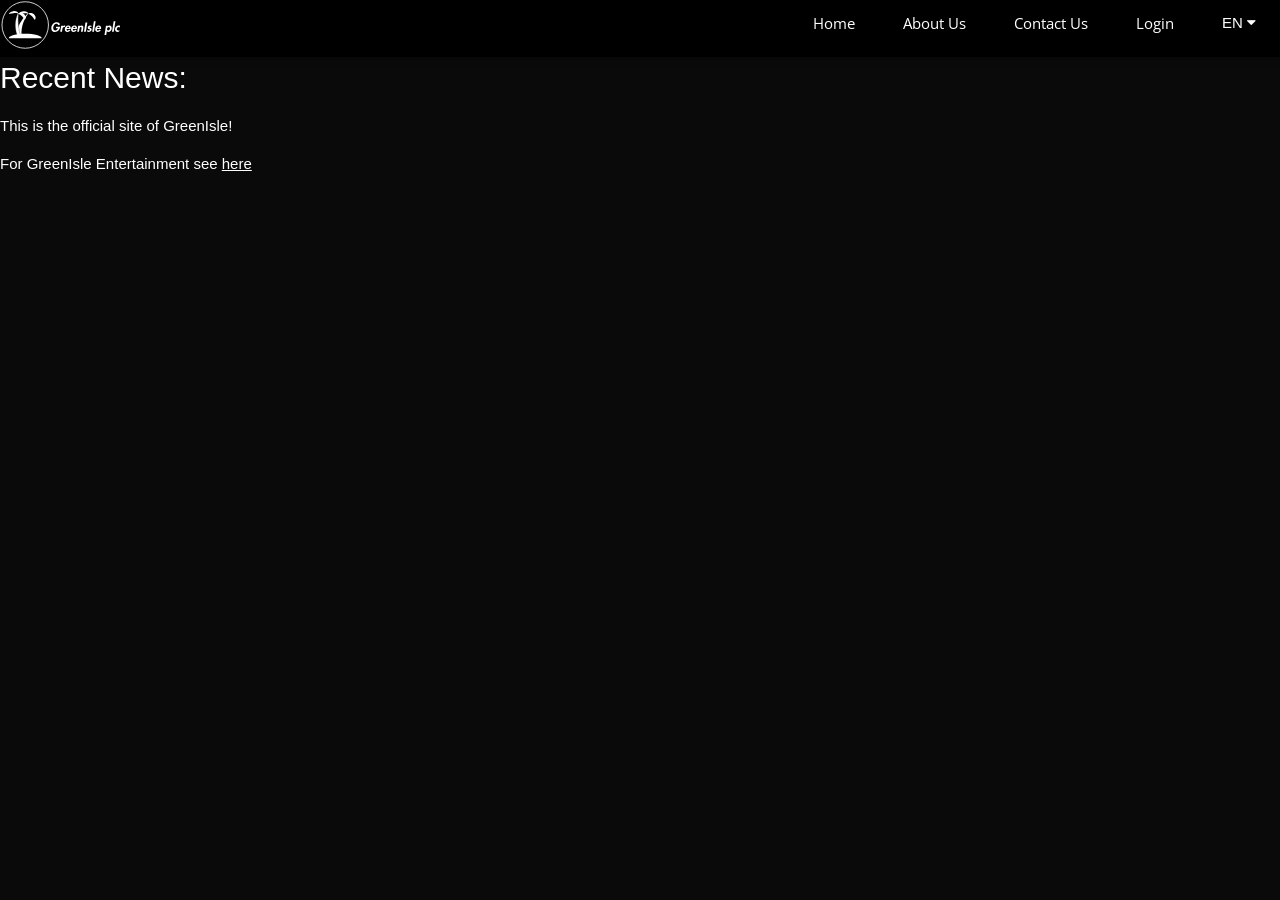
==== commit f40623e3: "Update" ====
--- a/index.html
+++ b/index.html
@@ -159,7 +159,7 @@
 	<br>
 	<br>
 	<h2 style="color: white">Recent News:</h2>
-<p style="color: white">This is the official site of GreenIsle plc!</p>
+<p style="color: white">This is the official site of GreenIsle!</p>
     <p style="color: white">For GreenIsle Entertainment see <a href="https://greenisleentertainment.com/">here</a></p>
 </body>
 </html>
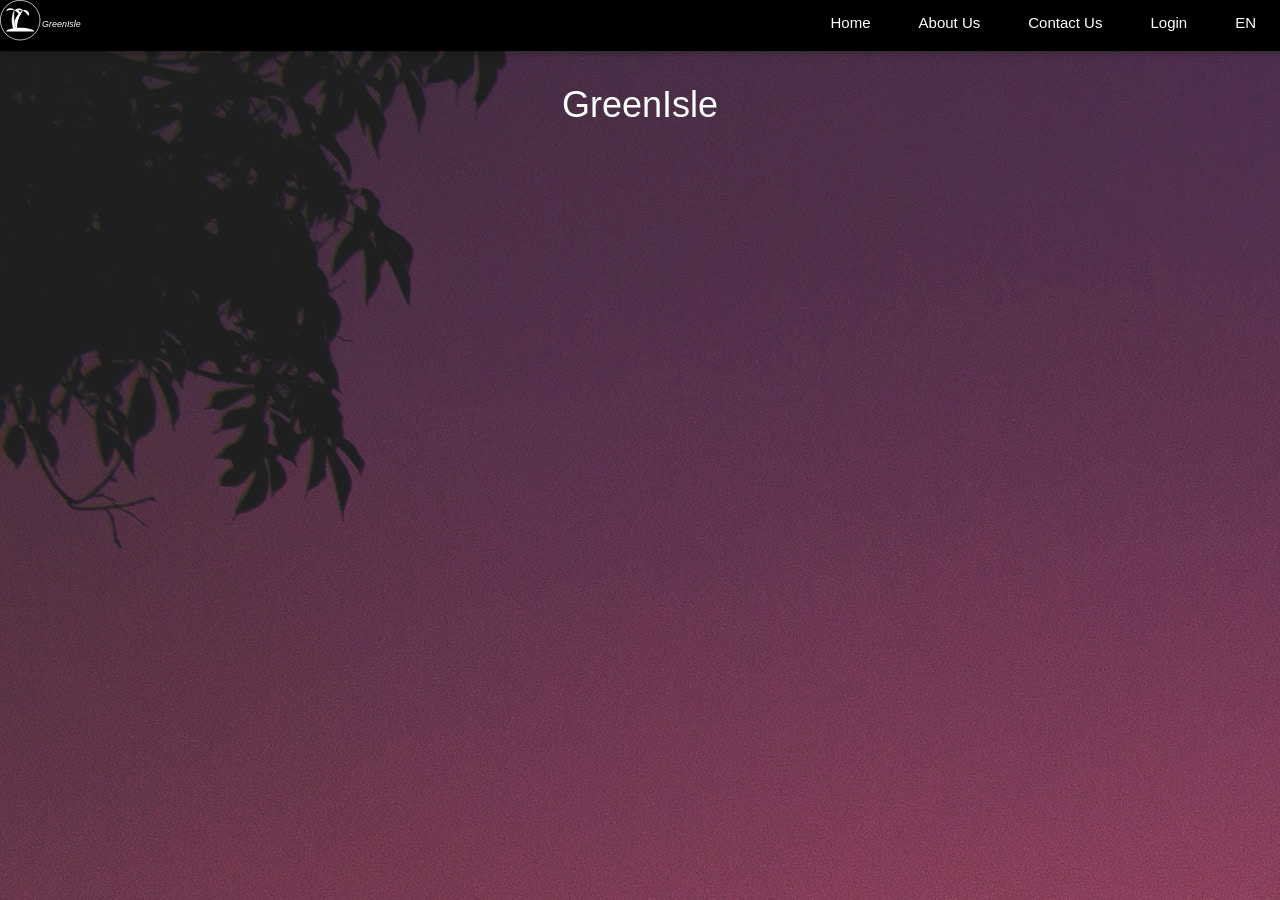
==== commit eeddcf89: "Update 0.01.6" ====
--- a/index.html
+++ b/index.html
@@ -6,73 +6,38 @@
 <meta name="author" content="Conal Walker">
 <meta name="description" content="The Official Site of GreenIsle plc">
 <meta name="keywords" content="GreenIsle, Conal Walker, Music, Entertainment, GreenIsle Entertainment">
-<title>greenisle plc</title>
+<title>greenisle</title>
 <link rel="stylesheet" href="gi.css">
-<link rel="stylesheet" href="https://fonts.googleapis.com/css?family=Lato">
-<link rel="stylesheet" href="https://cdnjs.cloudflare.com/ajax/libs/font-awesome/4.7.0/css/font-awesome.min.css">
-<link rel="preconnect" href="https://fonts.gstatic.com">
-<link href="https://fonts.googleapis.com/css2?family=Open+Sans:wght@600;700;800&family=PT+Sans:wght@700&display=swap" rel="stylesheet">
 </head>
-GreenIsle plc
-<body style="background-color: #0A0A0A">
+GreenIsle
+<body background="Images/trees.jpg" style="background-color: #0A0A0A">
 	<div class="gi-top">
   <div class="gi-bar gi-black gi-card">
-	  <a href="https://greenisle.org/"><svg version="1.1" id="Layer_1" xmlns="http://www.w3.org/2000/svg" xmlns:xlink="http://www.w3.org/1999/xlink" x="0px" y="0px"
-	 viewBox="0 0 455 185" style="width: auto;height: 50;enable-background:new 0 0 455 185;" xml:space="preserve">
-<g>
-	<rect width="455" height="185"/>
-	<path style="fill:#FFFFFF;" d="M127.66,73.46c-2.07-4.64-5.15-9.12-9.19-13.12c-4.33-4.24-9.37-7.68-14.89-10.18
-		c2.68-2.15,7.47-2.94,12.25-1.87c4.79,1.01,9.57,3.88,12.53,7.81C134.29,64.18,131.74,71.79,127.66,73.46z"/>
-	<path style="fill:#FFFFFF;" d="M81.1,141.06c-2.1-1.18-4.3-2.37-6.59-3.55c-0.05-0.02,0.06,0.04,0,0c-2.32-1.33-4.74-2.67-7.26-4
-		c-0.47-0.37-0.8-0.89-0.93-1.47c-2.73-14.23-0.59-28.98,6.5-43.84c6.1-12.6,15.78-25.28,29.12-37.78c1.28-1.19,3.18-0.69,2.24,0.6
-		C93.95,65.11,86.91,79.59,83,93.98c-4.22,15.69-4.74,31.3-1.57,46.21C81.56,140.79,81.41,141.17,81.1,141.06z"/>
-	<path style="fill:#FFFFFF;" d="M70.6,52.79c5.28-1.87,10.79-3.02,16.37-3.42c5.69-0.41,11.42-0.05,17.02,1.06
-		c1.01-4.02-7.02-9.4-17.66-8.6C75.69,42.64,69,48.98,70.6,52.79z"/>
-	<path style="fill:#FFFFFF;stroke:#000000;stroke-miterlimit:10;" d="M76.05,135.96c-1.79-0.22-3.57-0.44-5.33-0.66
-		c-0.04,0,0.05,0.02,0,0l-5.4-1.14c-0.3-0.12-0.73-0.67-0.96-1.22c-5.76-14.52-8.35-29.51-7.67-44.63
-		c0.64-12.85,3.66-25.8,9.19-38.62c0.53-1.22,2.86-1.8,2.73-0.66c-1.41,12.42-1.71,26.01-0.69,39.98
-		c1.14,15.2,3.86,30.86,8.29,45.83C76.37,135.42,76.31,135.93,76.05,135.96z"/>
-	<path style="fill:#FFFFFF;" d="M154.3,141.73h-122c0-9.27,27.31-16.78,61-16.78S154.3,132.46,154.3,141.73z"/>
-	<path style="fill:#FFFFFF;" d="M33.82,52.13c5.28-1.87,10.79-3.02,16.37-3.42c5.69-0.41,11.42-0.05,17.02,1.06
-		c1.01-4.02-7.02-9.4-17.66-8.6S32.21,48.32,33.82,52.13z"/>
-	<path style="fill:#FFFFFF;" d="M90.87,72.81c-2.07-4.64-5.15-9.12-9.19-13.12C77.35,55.44,72.32,52,66.8,49.5
-		c2.69-2.15,7.47-2.94,12.25-1.87c4.79,1.01,9.57,3.88,12.53,7.81C97.5,63.51,94.95,71.12,90.87,72.81z"/>
-	<circle style="fill:none;stroke:#FFFFFF;stroke-width:3;stroke-miterlimit:10;" cx="93.3" cy="92.5" r="86"/>
-	<g>
-		<rect x="186.53" y="78.61" style="fill:none;" width="261.18" height="42.37"/>
-		<path style="fill:#FFFFFF;" d="M222.6,99.17l-0.14,0.87c-1.56,9.8-7.96,18.49-18.72,18.49c-10.12,0-15.18-8.56-13.66-18.12
-			c1.56-9.89,9.52-18.4,19.87-18.4c5.89,0,10.54,2.99,12.38,8.28l-6.49,3.22c-0.87-3.13-3.45-5.52-7.04-5.52
-			c-6.53,0-10.81,6.67-11.73,12.42c-0.92,5.75,1.33,12.14,7.87,12.14c4.23,0,8.37-3.68,9.2-7.87h-7.36l0.87-5.52H222.6z"/>
-		<path style="fill:#FFFFFF;" d="M232.49,97.37h0.09c1.61-1.98,3.68-3.08,6.07-3.08c0.92,0,1.84,0.23,2.58,0.55l-1.7,5.98
-			c-0.69-0.55-1.56-0.83-2.53-0.83c-4.46,0-5.57,3.96-6.12,7.45l-1.61,10.17h-6.44l3.59-22.59h6.44L232.49,97.37z"/>
-		<path style="fill:#FFFFFF;" d="M246.52,107.35c-0.41,2.85,0.14,6.07,3.5,6.07c2.12,0,3.68-1.29,4.83-3.08l5.8,0.97
-			c-2.3,4.51-6.67,7.04-11.41,7.04c-6.99,0-10.44-4.97-9.38-11.82c1.1-6.85,5.57-12.24,12.88-12.24c7.41,0,9.84,5.47,8.79,12.28
-			l-0.14,0.78H246.52z M255.95,103.35c0.05-2.3-1.06-4.55-3.54-4.55c-2.58,0-4.37,2.21-5.06,4.55H255.95z"/>
-		<path style="fill:#FFFFFF;" d="M269.56,107.35c-0.41,2.85,0.14,6.07,3.5,6.07c2.12,0,3.68-1.29,4.83-3.08l5.8,0.97
-			c-2.3,4.51-6.67,7.04-11.41,7.04c-6.99,0-10.44-4.97-9.38-11.82c1.1-6.85,5.57-12.24,12.88-12.24c7.41,0,9.85,5.47,8.79,12.28
-			l-0.14,0.78H269.56z M278.99,103.35c0.05-2.3-1.06-4.55-3.54-4.55c-2.58,0-4.37,2.21-5.06,4.55H278.99z"/>
-		<path style="fill:#FFFFFF;" d="M295.5,97.1h0.09c1.66-2.02,4-2.81,6.3-2.81c6.07,0,7.18,4.28,6.35,9.52l-2.21,13.8h-6.44
-			l1.89-11.96c0.46-2.71,1.15-6.21-2.48-6.21c-3.82,0-4.55,4.28-5.01,6.99l-1.75,11.18h-6.44l3.59-22.59h6.44L295.5,97.1z"/>
-		<path style="fill:#FFFFFF;" d="M317.58,117.61h-6.76l5.47-34.69h6.76L317.58,117.61z"/>
-		<path style="fill:#FFFFFF;" d="M336.63,100.36c-0.78-0.87-1.84-1.56-3.13-1.56c-1.06,0-2.25,0.83-2.44,1.93
-			c-0.28,1.66,2.02,2.12,4.14,3.13c2.21,1.01,4.23,2.58,3.63,6.49c-0.78,5.01-5.34,8-10.07,8c-3.04,0-5.75-1.38-7.36-3.77l3.59-3.82
-			c1.01,1.38,2.48,2.62,4.37,2.62c1.43,0,2.71-0.97,2.94-2.44c0.32-1.98-1.89-2.44-3.96-3.4c-2.12-0.97-4.14-2.3-3.59-5.94
-			c0.69-4.23,4.09-7.31,8.33-7.31c2.39,0,5.34,0.74,6.9,2.35L336.63,100.36z"/>
-		<path style="fill:#FFFFFF;" d="M347.62,117.61h-6.44l6.17-39.01h6.44L347.62,117.61z"/>
-		<path style="fill:#FFFFFF;" d="M358.98,107.35c-0.41,2.85,0.14,6.07,3.5,6.07c2.12,0,3.68-1.29,4.83-3.08l5.8,0.97
-			c-2.3,4.51-6.67,7.04-11.41,7.04c-6.99,0-10.44-4.97-9.38-11.82c1.1-6.85,5.57-12.24,12.88-12.24c7.41,0,9.85,5.47,8.79,12.28
-			l-0.14,0.78H358.98z M368.42,103.35c0.05-2.3-1.06-4.55-3.54-4.55c-2.58,0-4.37,2.21-5.06,4.55H368.42z"/>
-		<path style="fill:#FFFFFF;" d="M398.22,97.1c1.75-1.75,4.28-2.81,6.67-2.81c6.4,0,9.39,5.98,8.42,11.92
-			c-0.97,6.16-5.7,12.14-12.38,12.14c-2.3,0-4.55-1.01-5.57-2.85h-0.09l-2.21,14.17h-6.44l5.47-34.64h6.44L398.22,97.1z
-			 M406.78,106.3c0.46-3.04-1.01-6.3-4.32-6.3c-3.31,0-5.89,3.27-6.35,6.3c-0.46,3.04,1.01,6.35,4.33,6.35
-			S406.32,109.33,406.78,106.3z"/>
-		<path style="fill:#FFFFFF;" d="M420.94,117.61h-6.44l6.17-39.01h6.44L420.94,117.61z"/>
-		<path style="fill:#FFFFFF;" d="M443.35,101.93c-1.15-1.38-2.39-2.21-4.37-2.21c-3.63,0-6.26,3.4-6.81,6.72
-			c-0.55,3.54,1.24,6.49,4.92,6.49c1.75,0,3.5-0.88,4.88-2.16l-1.01,6.21c-1.89,0.97-3.82,1.38-5.8,1.38
-			c-6.67,0-10.54-5.47-9.48-11.96c1.06-6.72,6.81-12.1,13.62-12.1c1.79,0,3.63,0.46,5.01,1.43L443.35,101.93z"/>
+    <a href="https://greenisle.org/"> 
+<svg width="7%" height="7%" viewBox="0 0 1000 500" xmlns="http://www.w3.org/2000/svg">
+<style type="text/css">
+	.st0{fill:none;stroke:#FFFFFF;stroke-width:8;stroke-miterlimit:10;}
+	.st1{fill:#FFFFFF;}
+	.st2{fill:#FFFFFF;stroke:#000000;stroke-width:3;stroke-miterlimit:10;}
+	.st3{font-family: Futura, "Trebuchet MS", Arial, sans-serif; font-size: 23px; font-style: italic; font-variant: normal; font-weight: 500; line-height: 30px; }
+	.st4{font-size:100px;}
+	.st5{letter-spacing:4;}
+</style>
+<g id="Layer_2_1_">
+	<g id="Layer_1-2">
+		<circle class="st0" cx="225.2" cy="225.2" r="221.2"/>
+		<path class="st1" d="M193.8,350.1c-5.4-3-11.1-6.1-17-9.1c-0.1,0,0.2,0.1,0,0c-6-3.4-12.2-6.9-18.7-10.3c-1.2-0.9-2.1-2.3-2.4-3.8    c-7-36.6-1.5-74.5,16.7-112.7c15.7-32.4,40.6-65,74.9-97.2c3.3-3.1,8.2-1.8,5.8,1.6c-26.2,36.2-44.4,73.5-54.4,110.5    c-10.9,40.4-12.2,80.5-4,118.9C195,349.4,194.6,350.4,193.8,350.1z"/>
+		<path class="st1" d="M193.8,350.1c-5.4-3-11.1-6.1-17-9.1c-0.1,0,0.2,0.1,0,0c-6-3.4-12.2-6.9-18.7-10.3c-1.2-0.9-2.1-2.3-2.4-3.8    c-7-36.6-1.5-74.5,16.7-112.7c15.7-32.4,40.6-65,74.9-97.2c3.3-3.1,8.2-1.8,5.8,1.6c-26.2,36.2-44.4,73.5-54.4,110.5    c-10.9,40.4-12.2,80.5-4,118.9C195,349.4,194.6,350.4,193.8,350.1z"/>
+		<path class="st2" d="M180.8,337c-4.6-0.5-9.2-1.1-13.7-1.7c-0.1,0,0.1,0.1,0,0l-13.9-2.9c-1.1-0.8-2-1.9-2.5-3.1    c-14.8-37.4-21.5-75.9-19.8-114.8c1.6-33,9.4-66.4,23.6-99.3c1.4-3.1,7.4-4.6,7-1.7c-3.8,34.1-4.3,68.6-1.8,102.8    c3,39.9,10.1,79.4,21.4,117.8C181.6,335.6,181.5,336.9,180.8,337z"/>
+		<path class="st1" d="M382.1,351.8H68.3c0-23.8,70.2-43.2,156.9-43.2S382.1,328,382.1,351.8z"/>
+		<path class="st1" d="M313.5,176.2c-5.7-12.6-13.7-24.1-23.6-33.7c-11.1-10.9-24.1-19.8-38.3-26.2c6.9-5.5,19.2-7.6,31.5-4.8    s24.6,10,32.2,20.1C330.6,152.3,324.1,171.9,313.5,176.2z"/>
+		<path class="st1" d="M72.2,121.4c13.6-4.8,27.7-7.8,42.1-8.8c14.6-1.1,29.4-0.1,43.8,2.7c2.6-10.3-18.1-24.2-45.4-22.1    S68.1,111.6,72.2,121.4z"/>
+		<path class="st1" d="M219,174.5c-5.7-12.6-13.7-24.1-23.6-33.8c-11.2-10.9-24.1-19.8-38.4-26.2c6.9-5.5,19.2-7.6,31.5-4.8    c12.3,2.6,24.6,10,32.2,20.1C236,150.6,229.4,170.2,219,174.5z"/>
+		<path class="st1" d="M166.8,123.1c13.6-4.8,27.7-7.8,42.1-8.8c14.6-1.1,29.4-0.1,43.8,2.7c2.6-10.3-18.1-24.2-45.4-22.1    S162.7,113.3,166.8,123.1z"/>
+		<text transform="matrix(1 0 0 1 469.18 296.46)" class="st1 st3 st4">GreenIsle</text>
 	</g>
 </g>
-</svg> 
+</svg>		  
 </a>
     <a class="gi-bar-item gi-button gi-padding-large gi-hide-medium gi-hide-large gi-right" href="javascript:void(0)" onclick="myFunction()" title="Toggle Navigation Menu"><i class="fa fa-bars"></i></a>
 	<div class="gi-right">
@@ -158,8 +123,8 @@
 </div>
 	<br>
 	<br>
-	<h2 style="color: white">Recent News:</h2>
-<p style="color: white">This is the official site of GreenIsle!</p>
-    <p style="color: white">For GreenIsle Entertainment see <a href="https://greenisleentertainment.com/">here</a></p>
-</body>
+	<br>
+		<h1 style="color: white; text-align: center;">GreenIsle</h1>
+	</body>
+
 </html>
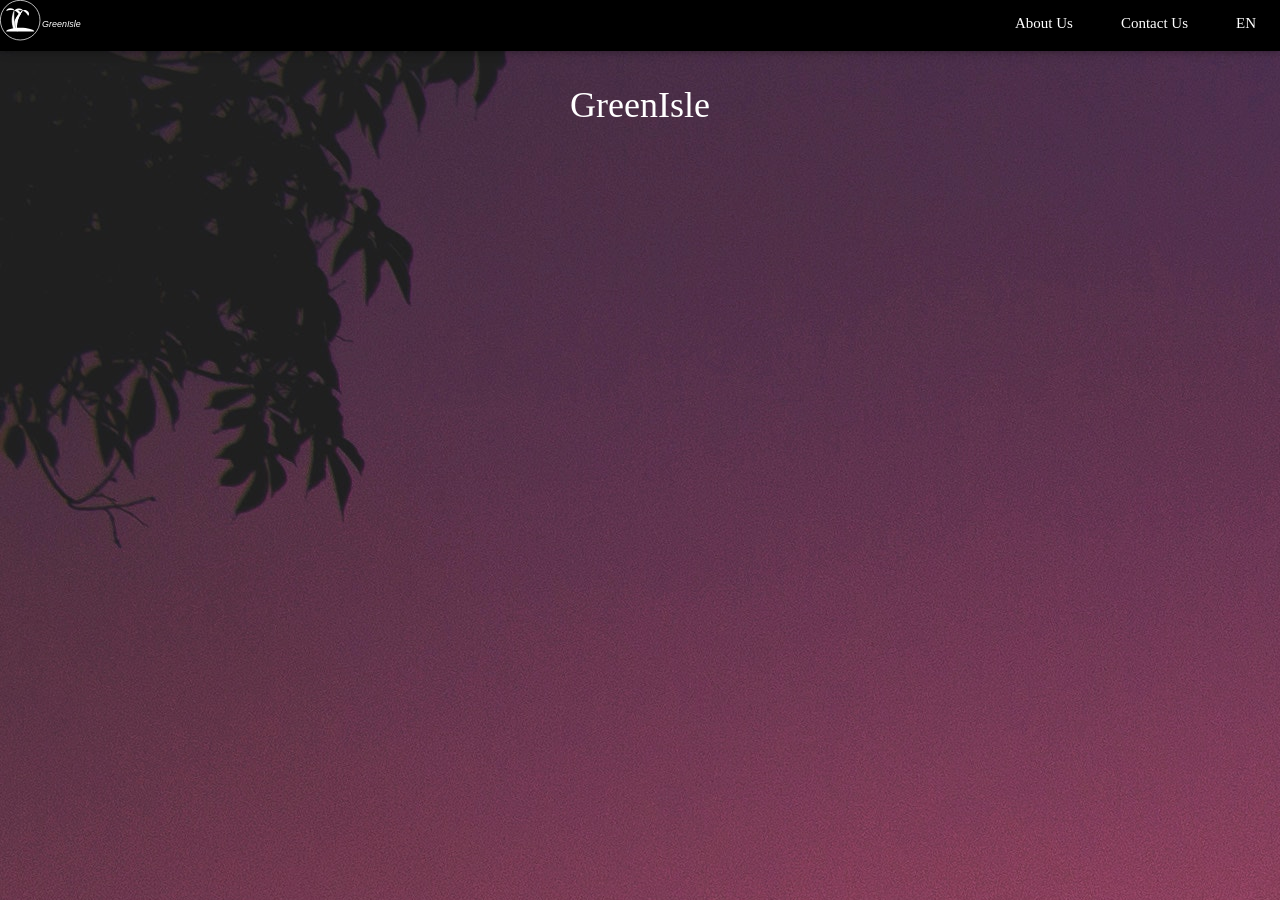
==== commit 78b192de: "Update 0.01.6" ====
--- a/index.html
+++ b/index.html
@@ -40,22 +40,18 @@
 </svg>		  
 </a>
     <a class="gi-bar-item gi-button gi-padding-large gi-hide-medium gi-hide-large gi-right" href="javascript:void(0)" onclick="myFunction()" title="Toggle Navigation Menu"><i class="fa fa-bars"></i></a>
-	<div class="gi-right">
-    <a href="https://greenisle.org/" class="gi-bar-item gi-button gi-padding-large" style="font-family: 'Open Sans', sans-serif;">Home</a>
-    <a href="about" class="gi-bar-item gi-button gi-padding-large gi-hide-small" style="font-family: 'Open Sans', sans-serif;">About Us</a>
-    <a href="contact" class="gi-bar-item gi-button gi-padding-large gi-hide-small" style="font-family: 'Open Sans', sans-serif;">Contact Us</a>
-    <a href="login" class="gi-bar-item gi-button gi-padding-large gi-hide-small" style="font-family: 'Open Sans', sans-serif;">Login</a>
+	<div class="gi-right"> <a href="about" class="gi-bar-item gi-button gi-padding-large gi-hide-small" style="font-family: Futura">About Us</a>
+    <a href="contact" class="gi-bar-item gi-button gi-padding-large gi-hide-small" style="font-family: Futura">Contact Us</a>
+    
     <div class="gi-dropdown-hover gi-hide-small">
-      <button class="gi-padding-large gi-button" title="More">EN <i class="fa fa-caret-down"></i></button>     
+      <button class="gi-padding-large gi-button" title="More" style="font-family: Futura">EN <i class="fa fa-caret-down"></i></button>     
       <div class="gi-dropdown-content gi-bar-block gi-card-4">
-        <a href="/DE/home.html" class="gi-bar-item gi-button">DE</a>
-        <a href="/NO/Home.html" class="gi-bar-item gi-button">NO</a>
-        <a href="/ZH/Home.html" class="gi-bar-item gi-button">中文</a>
-		<a href="/FR/Home.html" class="gi-bar-item gi-button">FR</a>
-		<a href="/RU/Home.html" class="gi-bar-item gi-button">RU</a>
-		<a href="/AR/Home.html" class="gi-bar-item gi-button">AR</a>
+        <a href="/DE/home.html" class="gi-bar-item gi-button" style="font-family: Futura">DE</a>
+		<a href="/FR/Home.html" class="gi-bar-item gi-button" style="font-family: Futura">FR</a>
+		<a href="/RU/Home.html" class="gi-bar-item gi-button" style="font-family: Futura">RU</a>
+		<a href="/ZH/Home.html" class="gi-bar-item gi-button" style="font-family: Futura">中文</a>
       </div>
-    </div>
+  </div>
 	 </div>
 	</div>
 </div>
@@ -119,12 +115,12 @@
 </a>
   <a href="about" class="gi-bar-item gi-button gi-padding-large" onclick="myFunction()" style="font-family: 'Open Sans', sans-serif;">About Us</a>
   <a href="contact" class="gi-bar-item gi-button gi-padding-large" onclick="myFunction()" style="font-family: 'Open Sans', sans-serif;">Contact Us</a>
-  <a href="login" class="gi-bar-item gi-button gi-padding-large" onclick="myFunction()" style="font-family: 'Open Sans', sans-serif;">Login</a>
 </div>
+</body>
+<body>
 	<br>
 	<br>
 	<br>
-		<h1 style="color: white; text-align: center;">GreenIsle</h1>
-	</body>
-
+	<h1 style="color: white ; font-family: Futura" align="center">GreenIsle</h1>
+</body>
 </html>
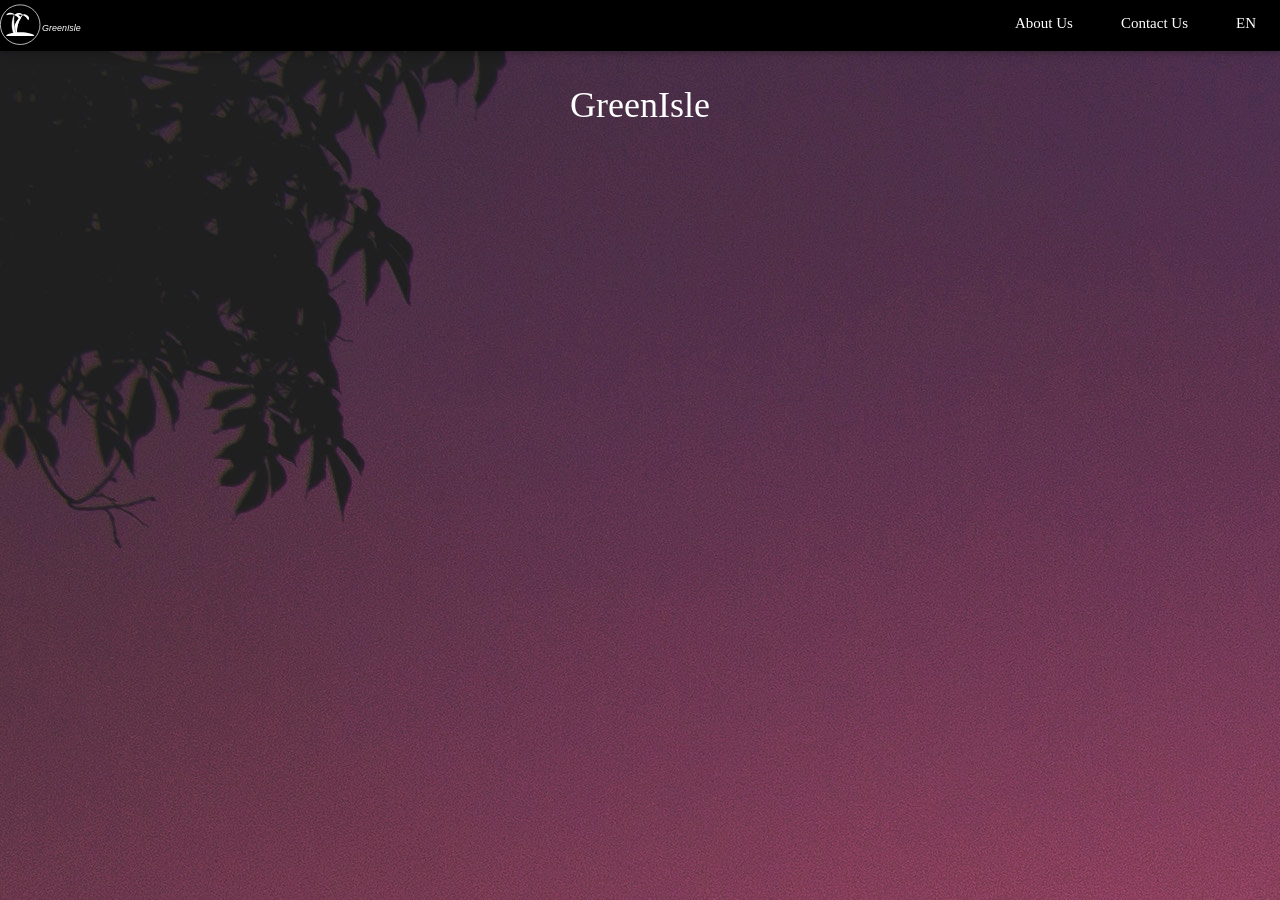
==== commit ebdb6358: "Update index.html" ====
--- a/index.html
+++ b/index.html
@@ -9,12 +9,11 @@
 <title>greenisle</title>
 <link rel="stylesheet" href="gi.css">
 </head>
-GreenIsle
 <body background="Images/trees.jpg" style="background-color: #0A0A0A">
 	<div class="gi-top">
   <div class="gi-bar gi-black gi-card">
     <a href="https://greenisle.org/"> 
-<svg width="7%" height="7%" viewBox="0 0 1000 500" xmlns="http://www.w3.org/2000/svg">
+<svg width="7%" height="7%" viewBox="0 -50 1000 500" xmlns="http://www.w3.org/2000/svg">
 <style type="text/css">
 	.st0{fill:none;stroke:#FFFFFF;stroke-width:8;stroke-miterlimit:10;}
 	.st1{fill:#FFFFFF;}
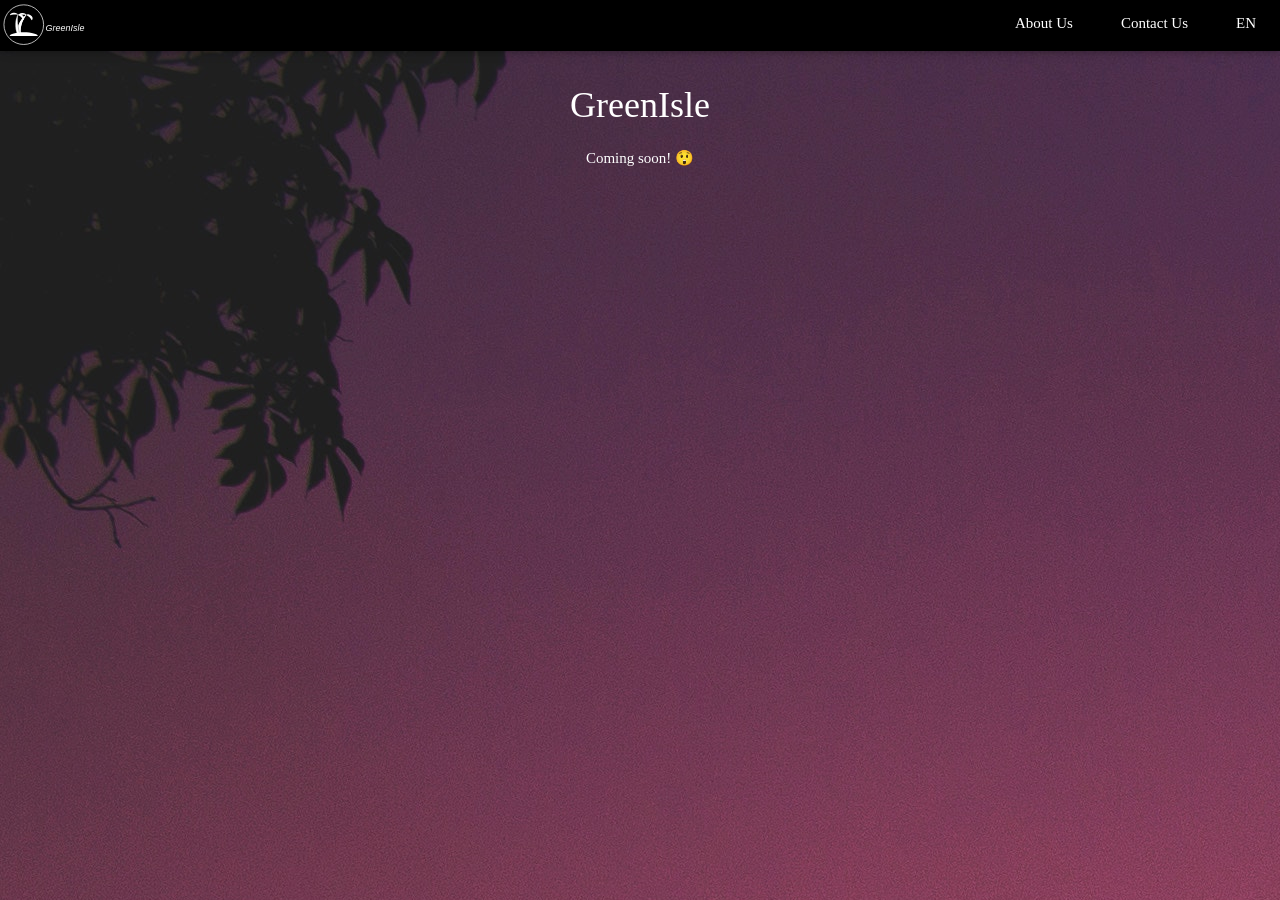
==== commit 54cd5503: "Update index.html" ====
--- a/index.html
+++ b/index.html
@@ -13,7 +13,7 @@
 	<div class="gi-top">
   <div class="gi-bar gi-black gi-card">
     <a href="https://greenisle.org/"> 
-<svg width="7%" height="7%" viewBox="0 -50 1000 500" xmlns="http://www.w3.org/2000/svg">
+<svg width="7%" height="7%" viewBox="-40 -50 1000 500" xmlns="http://www.w3.org/2000/svg">
 <style type="text/css">
 	.st0{fill:none;stroke:#FFFFFF;stroke-width:8;stroke-miterlimit:10;}
 	.st1{fill:#FFFFFF;}
@@ -121,5 +121,6 @@
 	<br>
 	<br>
 	<h1 style="color: white ; font-family: Futura" align="center">GreenIsle</h1>
+	<p style="color: white ; font-family: Futura" align="center">Coming soon! 😲</p>
 </body>
 </html>
